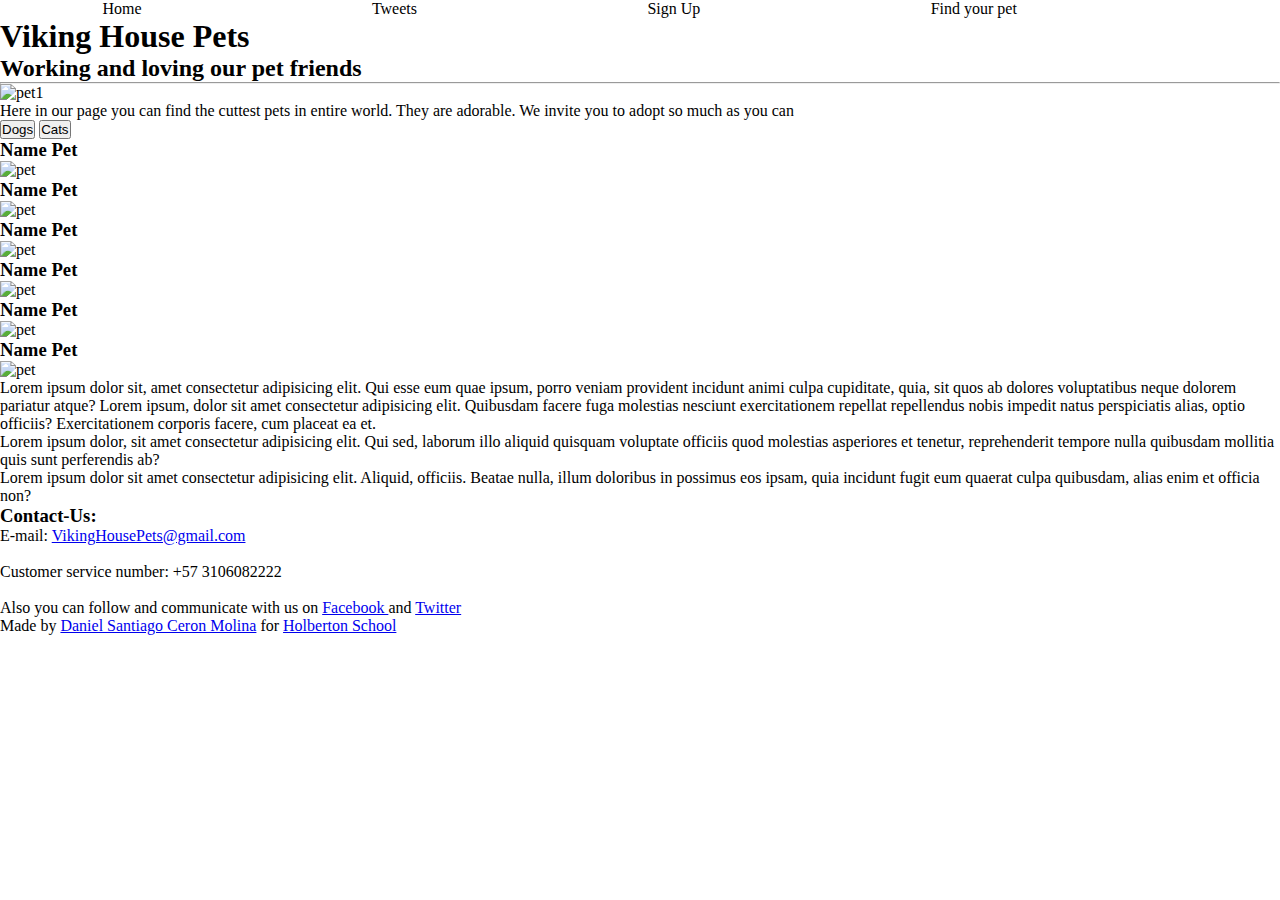
==== index.html @ 8a557166 "Added files v1.0" ====
<!DOCTYPE html>
<html lang="en">
<head>
    <meta charset="UTF-8">
    <meta name="viewport" content="width=device-width, initial-scale=1.0">
    <meta http-equiv="X-UA-Compatible" content="ie=edge">
    <title>  Viking House Pets   </title>
    <link rel="stylesheet" href="main.css">
    <script src="main.js"></script>   
</head>
<body>
    <header>
        <div class="headerPro">
        <div class="home"> Home </div>
        <div class="tweets" href="tweets.html"> Tweets </div>
        <div class="signUp" href="signUp.html"> Sign Up </div>
        <div class="adoptPet" href="adoptPet.html"> Find your pet </div>
        </div>
    </header>
    <main>
        <h1 class="titleMaster"> Viking House Pets </h1>
        <h2 class="subtitleMaster"> Working and loving our pet friends </h2>

        <hr>

        <img src="https://i.imgur.com/WRapm4F.jpg" alt="pet1" >
        
        <div class="text imText"><p> Here in our page you can find the cuttest pets in entire world. They are adorable. We invite you to adopt so much as you can </p> </div>

        <button class="filerBy"> Dogs </button>
        <button class="filerBy"> Cats </button>

        <aritcle id="petSection" class="petsSection">
            
            <div class="petSection">
                <h3 class="titleNamePet"> Name Pet</h3>
                <img src="" alt="pet">
                <p class="descriptionPet"></p>
            </div>
            <div class="petSection">
                <h3 class="titleNamePet"> Name Pet</h3>
                <img src="" alt="pet">
                <p class="descriptionPet"></p>
            </div>
            <div class="petSection">
                <h3 class="titleNamePet"> Name Pet</h3>
                <img src="" alt="pet">
                <p class="descriptionPet"></p>
            </div>
            <div class="petSection">
                <h3 class="titleNamePet"> Name Pet</h3>
                <img src="" alt="pet">
                <p class="descriptionPet"></p>
            </div>
            <div class="petSection">
                <h3 class="titleNamePet"> Name Pet</h3>
                <img src="" alt="pet">
                <p class="descriptionPet"></p>
            </div>
            <div class="petSection">
                <h3 class="titleNamePet"> Name Pet</h3>
                <img src="" alt="pet">
                <p class="descriptionPet"></p>
            </div>
        </aritcle>
        <aside>
            <p>Lorem ipsum dolor sit, amet consectetur adipisicing elit. Qui esse eum quae ipsum, porro veniam provident incidunt animi culpa cupiditate, quia, sit quos ab dolores voluptatibus neque dolorem pariatur atque? Lorem ipsum, dolor sit amet consectetur adipisicing elit. Quibusdam facere fuga molestias nesciunt exercitationem repellat repellendus nobis impedit natus perspiciatis alias, optio officiis? Exercitationem corporis facere, cum placeat ea et.
                <br>
                Lorem ipsum dolor, sit amet consectetur adipisicing elit. Qui sed, laborum illo aliquid quisquam voluptate officiis quod molestias asperiores et tenetur, reprehenderit tempore nulla quibusdam mollitia quis sunt perferendis ab? <br>
                Lorem ipsum dolor sit amet consectetur adipisicing elit. Aliquid, officiis. Beatae nulla, illum doloribus in possimus eos ipsam, quia incidunt fugit eum quaerat culpa quibusdam, alias enim et officia non?
            </p>

        </aside>

    </main>    
    <footer>

        <h3 class="footerTitle"> Contact-Us: </h3>

        <p class="socialMedia">
            E-mail: <a href="mailto:VikingHousePets@gmail.com"> VikingHousePets@gmail.com</a>
            <br> <br>
            Customer service number: +57 3106082222
            <br> <br>
            Also you can follow and  communicate with us on <a href="https://www.facebook.com" target="_blank"> Facebook </a> and <a href="https://www.twitter.com" target="_blank"> Twitter</a>
            <br>

        </p>


        <p>Made by <a href="https://twitter.com/@DanielSCeron1" target="_blank">Daniel Santiago Ceron Molina</a> for <a href="https://www.holbertonschool.com" target="_blank">Holberton School</a></p>
    </footer>
</body>
</html>
---- main.css ----
*{
    padding: 0%;
    margin: 0;
}

.headerPro{
    display: flex;
}
.headerPro > *{
    padding-right: 10%;
    text-align: center;
    margin-left: 8%;
}
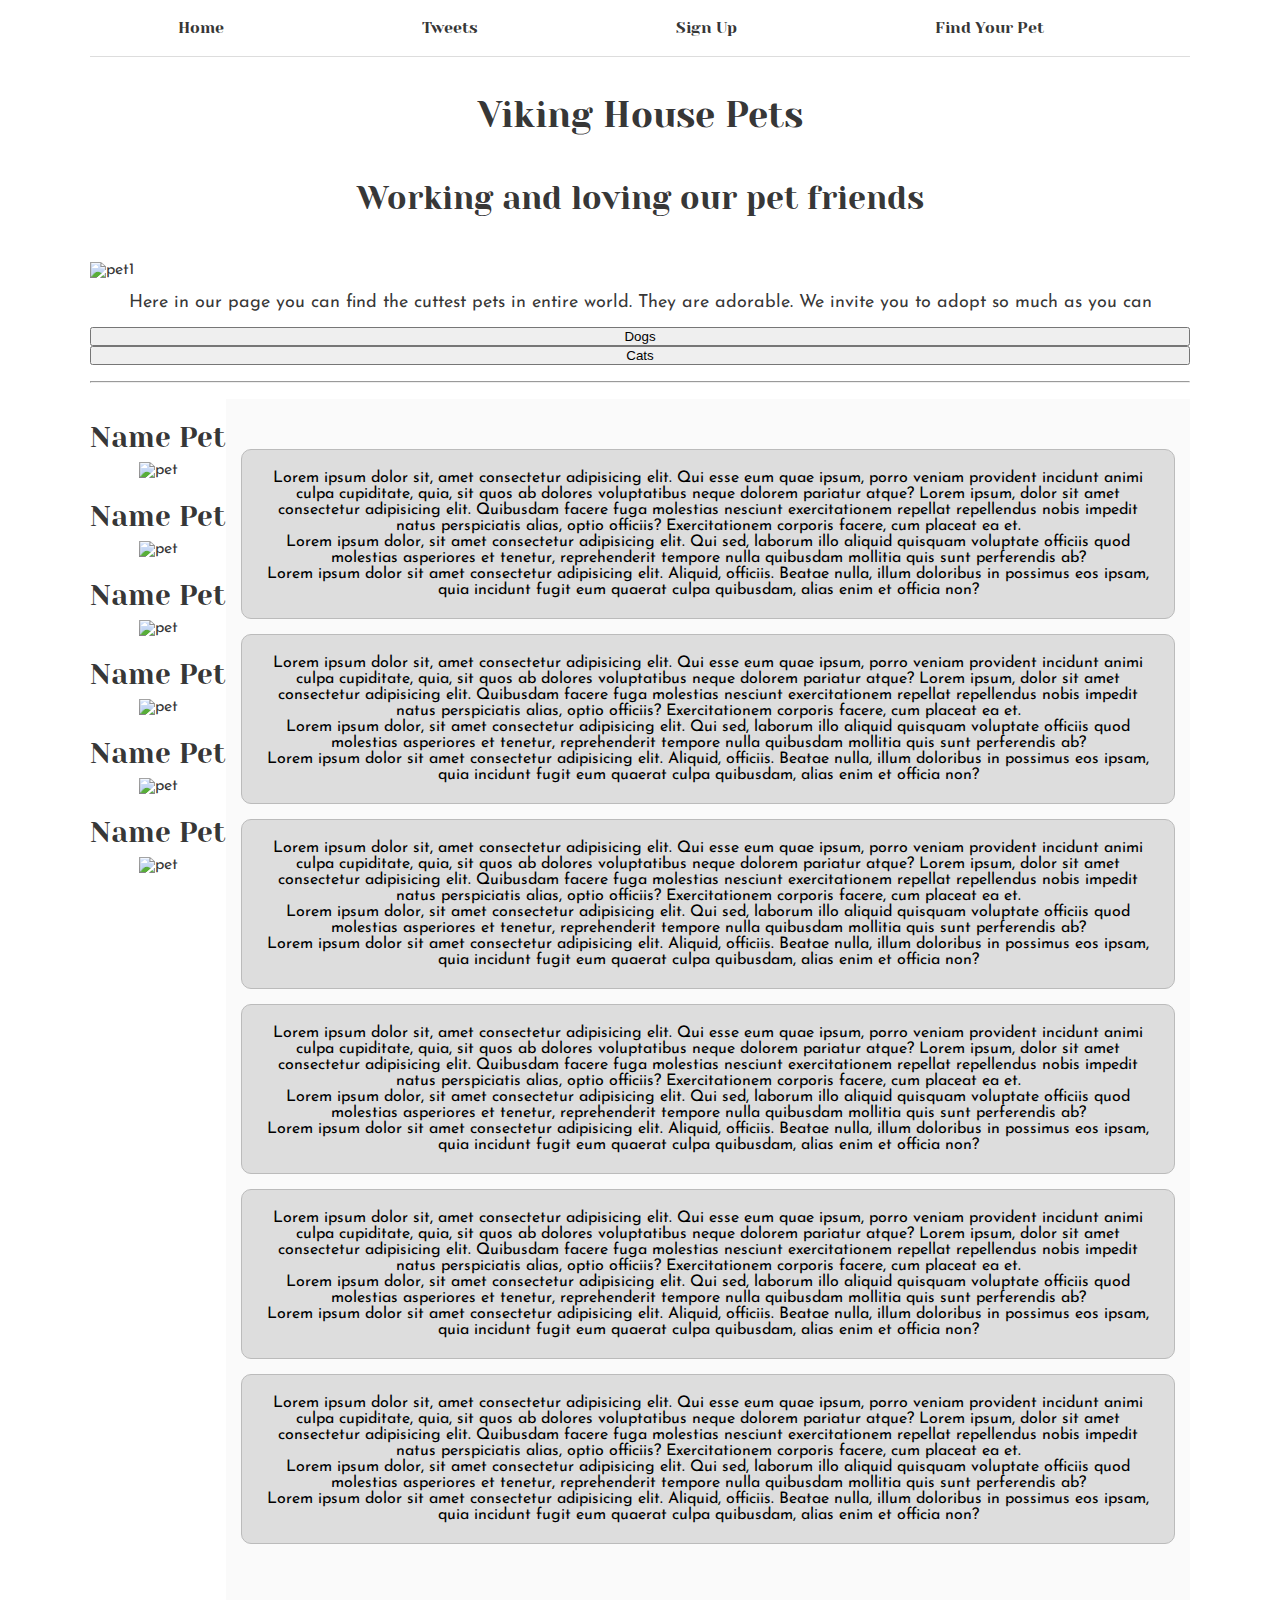
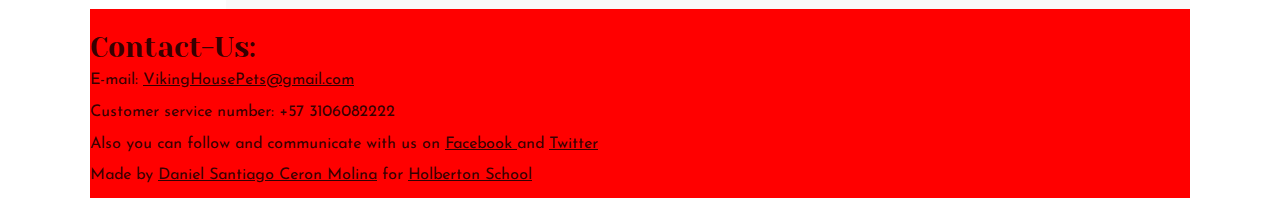
==== commit 568e7242: "v1.1" ====
--- a/index.html
+++ b/index.html
@@ -4,67 +4,95 @@
     <meta charset="UTF-8">
     <meta name="viewport" content="width=device-width, initial-scale=1.0">
     <meta http-equiv="X-UA-Compatible" content="ie=edge">
-    <title>  Viking House Pets   </title>
+    <title>  Viking House Pets   </title>    
+    <link href="cssImport.css" rel="stylesheet">
     <link rel="stylesheet" href="main.css">
     <script src="main.js"></script>   
 </head>
 <body>
     <header>
         <div class="headerPro">
-        <div class="home"> Home </div>
-        <div class="tweets" href="tweets.html"> Tweets </div>
-        <div class="signUp" href="signUp.html"> Sign Up </div>
-        <div class="adoptPet" href="adoptPet.html"> Find your pet </div>
+        <div class="home links"> <a href="index.html">  Home </a> </div>
+        <div class="tweets links"> <a href="tweets.html"> Tweets </a> </div>
+        <div class="signUp links"> <a href="signUp.html"> Sign Up </a> </div>
+        <div class="adoptPet links"> <a href="adoptPet.html"> Find Your Pet </a> </div>
         </div>
     </header>
-    <main>
+    
         <h1 class="titleMaster"> Viking House Pets </h1>
         <h2 class="subtitleMaster"> Working and loving our pet friends </h2>
 
-        <hr>
+        <br><br>
 
         <img src="https://i.imgur.com/WRapm4F.jpg" alt="pet1" >
-        
-        <div class="text imText"><p> Here in our page you can find the cuttest pets in entire world. They are adorable. We invite you to adopt so much as you can </p> </div>
+        <br>
+        <div class="text imText"><p class="sizeText"> Here in our page you can find the cuttest pets in entire world. They are adorable. We invite you to adopt so much as you can </p> </div>
 
         <button class="filerBy"> Dogs </button>
         <button class="filerBy"> Cats </button>
+        <br><hr><br>
 
+        <main class="texto">
         <aritcle id="petSection" class="petsSection">
             
-            <div class="petSection">
+            <div class="petSectionDetail">
                 <h3 class="titleNamePet"> Name Pet</h3>
-                <img src="" alt="pet">
+                <img src="https://i.imgur.com/AeSSzPZ.png" alt="pet">
                 <p class="descriptionPet"></p>
             </div>
-            <div class="petSection">
+            <div class="petSectionDetail">
                 <h3 class="titleNamePet"> Name Pet</h3>
-                <img src="" alt="pet">
+                <img src="https://i.imgur.com/AeSSzPZ.png" alt="pet">
                 <p class="descriptionPet"></p>
             </div>
-            <div class="petSection">
+            <div class="petSectionDetail">
                 <h3 class="titleNamePet"> Name Pet</h3>
-                <img src="" alt="pet">
+                <img src="https://i.imgur.com/AeSSzPZ.png" alt="pet">
                 <p class="descriptionPet"></p>
             </div>
-            <div class="petSection">
+            <div class="petSectionDetail">
                 <h3 class="titleNamePet"> Name Pet</h3>
-                <img src="" alt="pet">
+                <img src="https://i.imgur.com/AeSSzPZ.png" alt="pet">
                 <p class="descriptionPet"></p>
             </div>
-            <div class="petSection">
+            <div class="petSectionDetail">
                 <h3 class="titleNamePet"> Name Pet</h3>
-                <img src="" alt="pet">
+                <img src="https://i.imgur.com/AeSSzPZ.png" alt="pet">
                 <p class="descriptionPet"></p>
             </div>
-            <div class="petSection">
+            <div class="petSectionDetail">
                 <h3 class="titleNamePet"> Name Pet</h3>
-                <img src="" alt="pet">
+                <img src="https://i.imgur.com/AeSSzPZ.png" alt="pet">
                 <p class="descriptionPet"></p>
             </div>
         </aritcle>
         <aside>
-            <p>Lorem ipsum dolor sit, amet consectetur adipisicing elit. Qui esse eum quae ipsum, porro veniam provident incidunt animi culpa cupiditate, quia, sit quos ab dolores voluptatibus neque dolorem pariatur atque? Lorem ipsum, dolor sit amet consectetur adipisicing elit. Quibusdam facere fuga molestias nesciunt exercitationem repellat repellendus nobis impedit natus perspiciatis alias, optio officiis? Exercitationem corporis facere, cum placeat ea et.
+            <p class="petNumber">Lorem ipsum dolor sit, amet consectetur adipisicing elit. Qui esse eum quae ipsum, porro veniam provident incidunt animi culpa cupiditate, quia, sit quos ab dolores voluptatibus neque dolorem pariatur atque? Lorem ipsum, dolor sit amet consectetur adipisicing elit. Quibusdam facere fuga molestias nesciunt exercitationem repellat repellendus nobis impedit natus perspiciatis alias, optio officiis? Exercitationem corporis facere, cum placeat ea et.
+                <br>
+                Lorem ipsum dolor, sit amet consectetur adipisicing elit. Qui sed, laborum illo aliquid quisquam voluptate officiis quod molestias asperiores et tenetur, reprehenderit tempore nulla quibusdam mollitia quis sunt perferendis ab? <br>
+                Lorem ipsum dolor sit amet consectetur adipisicing elit. Aliquid, officiis. Beatae nulla, illum doloribus in possimus eos ipsam, quia incidunt fugit eum quaerat culpa quibusdam, alias enim et officia non?
+            </p>
+            <p class="petNumber">Lorem ipsum dolor sit, amet consectetur adipisicing elit. Qui esse eum quae ipsum, porro veniam provident incidunt animi culpa cupiditate, quia, sit quos ab dolores voluptatibus neque dolorem pariatur atque? Lorem ipsum, dolor sit amet consectetur adipisicing elit. Quibusdam facere fuga molestias nesciunt exercitationem repellat repellendus nobis impedit natus perspiciatis alias, optio officiis? Exercitationem corporis facere, cum placeat ea et.
+                <br>
+                Lorem ipsum dolor, sit amet consectetur adipisicing elit. Qui sed, laborum illo aliquid quisquam voluptate officiis quod molestias asperiores et tenetur, reprehenderit tempore nulla quibusdam mollitia quis sunt perferendis ab? <br>
+                Lorem ipsum dolor sit amet consectetur adipisicing elit. Aliquid, officiis. Beatae nulla, illum doloribus in possimus eos ipsam, quia incidunt fugit eum quaerat culpa quibusdam, alias enim et officia non?
+            </p>
+            <p class="petNumber">Lorem ipsum dolor sit, amet consectetur adipisicing elit. Qui esse eum quae ipsum, porro veniam provident incidunt animi culpa cupiditate, quia, sit quos ab dolores voluptatibus neque dolorem pariatur atque? Lorem ipsum, dolor sit amet consectetur adipisicing elit. Quibusdam facere fuga molestias nesciunt exercitationem repellat repellendus nobis impedit natus perspiciatis alias, optio officiis? Exercitationem corporis facere, cum placeat ea et.
+                <br>
+                Lorem ipsum dolor, sit amet consectetur adipisicing elit. Qui sed, laborum illo aliquid quisquam voluptate officiis quod molestias asperiores et tenetur, reprehenderit tempore nulla quibusdam mollitia quis sunt perferendis ab? <br>
+                Lorem ipsum dolor sit amet consectetur adipisicing elit. Aliquid, officiis. Beatae nulla, illum doloribus in possimus eos ipsam, quia incidunt fugit eum quaerat culpa quibusdam, alias enim et officia non?
+            </p>
+            <p class="petNumber">Lorem ipsum dolor sit, amet consectetur adipisicing elit. Qui esse eum quae ipsum, porro veniam provident incidunt animi culpa cupiditate, quia, sit quos ab dolores voluptatibus neque dolorem pariatur atque? Lorem ipsum, dolor sit amet consectetur adipisicing elit. Quibusdam facere fuga molestias nesciunt exercitationem repellat repellendus nobis impedit natus perspiciatis alias, optio officiis? Exercitationem corporis facere, cum placeat ea et.
+                <br>
+                Lorem ipsum dolor, sit amet consectetur adipisicing elit. Qui sed, laborum illo aliquid quisquam voluptate officiis quod molestias asperiores et tenetur, reprehenderit tempore nulla quibusdam mollitia quis sunt perferendis ab? <br>
+                Lorem ipsum dolor sit amet consectetur adipisicing elit. Aliquid, officiis. Beatae nulla, illum doloribus in possimus eos ipsam, quia incidunt fugit eum quaerat culpa quibusdam, alias enim et officia non?
+            </p>
+            <p class="petNumber">Lorem ipsum dolor sit, amet consectetur adipisicing elit. Qui esse eum quae ipsum, porro veniam provident incidunt animi culpa cupiditate, quia, sit quos ab dolores voluptatibus neque dolorem pariatur atque? Lorem ipsum, dolor sit amet consectetur adipisicing elit. Quibusdam facere fuga molestias nesciunt exercitationem repellat repellendus nobis impedit natus perspiciatis alias, optio officiis? Exercitationem corporis facere, cum placeat ea et.
+                <br>
+                Lorem ipsum dolor, sit amet consectetur adipisicing elit. Qui sed, laborum illo aliquid quisquam voluptate officiis quod molestias asperiores et tenetur, reprehenderit tempore nulla quibusdam mollitia quis sunt perferendis ab? <br>
+                Lorem ipsum dolor sit amet consectetur adipisicing elit. Aliquid, officiis. Beatae nulla, illum doloribus in possimus eos ipsam, quia incidunt fugit eum quaerat culpa quibusdam, alias enim et officia non?
+            </p>
+            <p class="petNumber">Lorem ipsum dolor sit, amet consectetur adipisicing elit. Qui esse eum quae ipsum, porro veniam provident incidunt animi culpa cupiditate, quia, sit quos ab dolores voluptatibus neque dolorem pariatur atque? Lorem ipsum, dolor sit amet consectetur adipisicing elit. Quibusdam facere fuga molestias nesciunt exercitationem repellat repellendus nobis impedit natus perspiciatis alias, optio officiis? Exercitationem corporis facere, cum placeat ea et.
                 <br>
                 Lorem ipsum dolor, sit amet consectetur adipisicing elit. Qui sed, laborum illo aliquid quisquam voluptate officiis quod molestias asperiores et tenetur, reprehenderit tempore nulla quibusdam mollitia quis sunt perferendis ab? <br>
                 Lorem ipsum dolor sit amet consectetur adipisicing elit. Aliquid, officiis. Beatae nulla, illum doloribus in possimus eos ipsam, quia incidunt fugit eum quaerat culpa quibusdam, alias enim et officia non?
@@ -72,7 +100,8 @@
 
         </aside>
 
-    </main>    
+    </main>
+      
     <footer>
 
         <h3 class="footerTitle"> Contact-Us: </h3>
@@ -90,5 +119,6 @@
 
         <p>Made by <a href="https://twitter.com/@DanielSCeron1" target="_blank">Daniel Santiago Ceron Molina</a> for <a href="https://www.holbertonschool.com" target="_blank">Holberton School</a></p>
     </footer>
+
 </body>
 </html>--- a/cssImport.css
+++ b/cssImport.css
@@ -0,0 +1,204 @@
+/* Importing webfonts */
+/* (If you're learning CSS, you should disregard that) */
+
+@import url(https://fonts.googleapis.com/css?family=Yeseva+One);
+@import url(https://fonts.googleapis.com/css?family=Josefin+Sans:400,700,700italic,400italic);
+
+
+/* CSS reset rules */
+
+html, body {
+	height: 100%;
+	min-height: 100%;
+}
+html, body, div, span, applet, object, iframe,
+h1, h2, h3, h4, h5, h6, p, blockquote, pre,
+a, abbr, acronym, address, big, cite, code,
+del, dfn, img, ins, kbd, q, s, samp,
+small, strike, sub, sup, tt, var,
+b, u, i, center,
+dl, dt, dd,
+fieldset, form, label, legend,
+table, caption, tbody, tfoot, thead, tr, th, td,
+article, aside, canvas, details, embed, 
+figure, figcaption, footer, header, hgroup, 
+menu, nav, output, ruby, section, summary,
+time, mark, audio, video {
+	margin: 0;
+	padding: 0;
+	border: 0;
+	font-size: 100%;
+	font: inherit;
+	vertical-align: baseline;
+}
+/* HTML5 display-role reset for older browsers */
+article, aside, details, figcaption, figure, 
+footer, header, hgroup, menu, nav, section {
+	display: block;
+}
+body {
+	line-height: 1;
+}
+blockquote, q {
+	quotes: none;
+}
+blockquote:before, blockquote:after,
+q:before, q:after {
+	content: '';
+	content: none;
+}
+table {
+	border-collapse: collapse;
+	border-spacing: 0;
+}
+
+
+/* Fonts and colors */
+
+body {
+	font-family: 'Josefin Sans', serif;
+	color: rgba(0, 0, 0, 0.8);
+}
+h1, h2, h3, h4, h5, h6, header {
+	font-family: 'Yeseva One', sans-serif;
+}
+
+header {
+	border-bottom: 1px solid rgb(221,221,221);
+	transition: border-bottom-color 1s ease;
+}
+header a {
+	color: rgba(0, 0, 0, 0.8);
+}
+aside {
+	background: #FAFAFA;
+}
+aside p {
+	border: 1px solid #bbb;
+	background: #ddd;
+	color: black;
+}
+footer a {
+	color: rgba(0, 0, 0, 0.8);
+}
+a {
+	color: #F80002;
+}
+
+
+/* Positioning and margins */
+
+@media (min-width: 1100px) {
+	body {
+		width: 1100px;
+		margin: 0 auto;
+	}
+}
+
+article {
+	padding: 50px 15px;
+}
+article > *:first-child {
+	margin-top: 0;
+}
+aside {
+	padding: 50px 15px;
+}
+header .right {
+	float: right;
+	margin: 0 10px 15px;
+}
+
+
+/* Header */
+header {
+	padding: 20px 0;
+	height: 80px;
+}
+header ul {
+	list-style: none;
+	margin: 0;
+	padding: 0;
+}
+header li {
+	display: inline;
+	vertical-align:middle;
+}
+header li:first-child {
+	margin: 0;
+}
+header li a {
+	margin: 0 10px;
+}
+header li.logo {
+	font-size: 36px;
+}
+header a {
+	text-decoration: none;
+}
+
+
+/* Aside */
+
+aside p {
+	border-radius: 10px;
+	padding: 20px 20px;
+}
+
+
+
+
+
+/* Text styles and margins */
+
+p {
+	margin-bottom: 15px;
+}
+h1 {
+	font-size: 36px;
+	margin: 40px 0 20px;
+}
+h2 {
+	font-size: 32px;
+	margin: 30px 0 15px;
+}
+h3 {
+	font-size: 28px;
+	margin: 25px 0 10px;
+}
+h4 {
+	font-size: 20px;
+	font-weight: bold;
+	margin: 20px 0 10px;
+}
+h5 {
+	font-size: 18px;
+	font-weight: bold;
+	margin: 15px 0 10px;
+}
+h6 {
+	font-weight: bold;
+	margin: 5px 0;
+}
+
+@media (max-width: 800px) {
+  body.works_on_smartphone {
+  	display: block;
+  }
+  body.works_on_smartphone main {
+  	display: block;
+  }
+  header .right {
+  	float: none;
+  }
+}
+
+/* image JS challenge */
+
+img {
+	max-width: 100%;
+}
+
+img.small {
+	width: 100px;
+}--- a/main.css
+++ b/main.css
@@ -11,3 +11,37 @@
     text-align: center;
     margin-left: 8%;
 }
+body{
+    display: flex;
+    flex-direction: column;
+}
+main{
+    display: flex;
+    flex-direction: row;
+    flex: auto;
+}
+article{
+    flex: 2;
+    overflow-y:auto;
+    display: flex;
+}
+aside{
+    flex: 1;
+    overflow-y:auto;
+}
+
+.texto{
+    text-align: center;
+}
+h1, h2{
+    text-align: center;
+}
+
+.sizeText{
+    font-size: 18px;
+    text-align: center; 
+}
+
+footer{
+    background-color: red;
+}
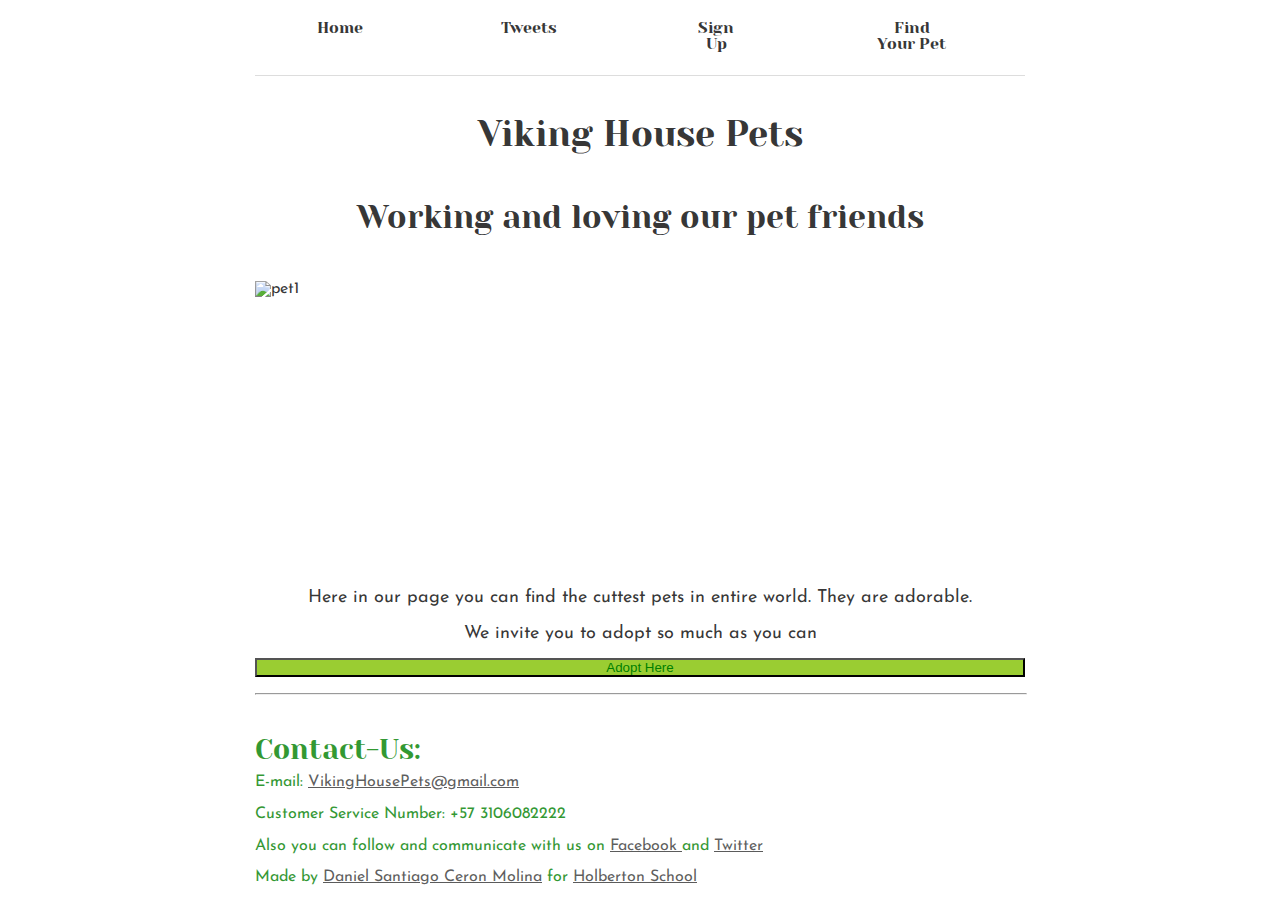
==== commit 8269bb92: "v1.4" ====
--- a/index.html
+++ b/index.html
@@ -1,107 +1,45 @@
 <!DOCTYPE html>
 <html lang="en">
+
 <head>
     <meta charset="UTF-8">
     <meta name="viewport" content="width=device-width, initial-scale=1.0">
     <meta http-equiv="X-UA-Compatible" content="ie=edge">
-    <title>  Viking House Pets   </title>    
+    <title> Viking House Pets </title>
     <link href="cssImport.css" rel="stylesheet">
     <link rel="stylesheet" href="main.css">
-    <script src="main.js"></script>   
+    <script src="main.js"></script>
 </head>
+
 <body>
     <header>
         <div class="headerPro">
-        <div class="home links"> <a href="index.html">  Home </a> </div>
-        <div class="tweets links"> <a href="tweets.html"> Tweets </a> </div>
-        <div class="signUp links"> <a href="signUp.html"> Sign Up </a> </div>
-        <div class="adoptPet links"> <a href="adoptPet.html"> Find Your Pet </a> </div>
+            <div class="home links"> <a href="index.html"> Home </a> </div>
+            <div class="tweets links"> <a href="tweets.html"> Tweets </a> </div>
+            <div class="signUp links"> <a href="signUp.html"> Sign Up </a> </div>
+            <div class="adoptPet links"> <a href="adoptPet.html"> Find Your Pet </a> </div>
         </div>
     </header>
+
+    <h1 class="titleMaster"> Viking House Pets </h1>
+    <h2 class="subtitleMaster"> Working and loving our pet friends </h2>
+
+    <br><br>
+
+    <img class="mainImage" src="https://i.imgur.com/WRapm4F.jpg" alt="pet1">
+    <br>
+    <br>
+    <div class="text imText">
+        <p class="sizeText"> Here in our page you can find the cuttest pets in entire world. They are adorable.
+
+            <br> <br> We invite you to adopt so much as you can </p>
+    </div>  
+
+    <a href="adoptPet.html" ><input class="buttonAdopt" type="button"  value="Adopt Here"  onclick="alert('In one second, you could see the cutest pets waiting your your love.')" > </a>
+    <br>
+    <hr class="separatorLine"><br>
+
     
-        <h1 class="titleMaster"> Viking House Pets </h1>
-        <h2 class="subtitleMaster"> Working and loving our pet friends </h2>
-
-        <br><br>
-
-        <img src="https://i.imgur.com/WRapm4F.jpg" alt="pet1" >
-        <br>
-        <div class="text imText"><p class="sizeText"> Here in our page you can find the cuttest pets in entire world. They are adorable. We invite you to adopt so much as you can </p> </div>
-
-        <button class="filerBy"> Dogs </button>
-        <button class="filerBy"> Cats </button>
-        <br><hr><br>
-
-        <main class="texto">
-        <aritcle id="petSection" class="petsSection">
-            
-            <div class="petSectionDetail">
-                <h3 class="titleNamePet"> Name Pet</h3>
-                <img src="https://i.imgur.com/AeSSzPZ.png" alt="pet">
-                <p class="descriptionPet"></p>
-            </div>
-            <div class="petSectionDetail">
-                <h3 class="titleNamePet"> Name Pet</h3>
-                <img src="https://i.imgur.com/AeSSzPZ.png" alt="pet">
-                <p class="descriptionPet"></p>
-            </div>
-            <div class="petSectionDetail">
-                <h3 class="titleNamePet"> Name Pet</h3>
-                <img src="https://i.imgur.com/AeSSzPZ.png" alt="pet">
-                <p class="descriptionPet"></p>
-            </div>
-            <div class="petSectionDetail">
-                <h3 class="titleNamePet"> Name Pet</h3>
-                <img src="https://i.imgur.com/AeSSzPZ.png" alt="pet">
-                <p class="descriptionPet"></p>
-            </div>
-            <div class="petSectionDetail">
-                <h3 class="titleNamePet"> Name Pet</h3>
-                <img src="https://i.imgur.com/AeSSzPZ.png" alt="pet">
-                <p class="descriptionPet"></p>
-            </div>
-            <div class="petSectionDetail">
-                <h3 class="titleNamePet"> Name Pet</h3>
-                <img src="https://i.imgur.com/AeSSzPZ.png" alt="pet">
-                <p class="descriptionPet"></p>
-            </div>
-        </aritcle>
-        <aside>
-            <p class="petNumber">Lorem ipsum dolor sit, amet consectetur adipisicing elit. Qui esse eum quae ipsum, porro veniam provident incidunt animi culpa cupiditate, quia, sit quos ab dolores voluptatibus neque dolorem pariatur atque? Lorem ipsum, dolor sit amet consectetur adipisicing elit. Quibusdam facere fuga molestias nesciunt exercitationem repellat repellendus nobis impedit natus perspiciatis alias, optio officiis? Exercitationem corporis facere, cum placeat ea et.
-                <br>
-                Lorem ipsum dolor, sit amet consectetur adipisicing elit. Qui sed, laborum illo aliquid quisquam voluptate officiis quod molestias asperiores et tenetur, reprehenderit tempore nulla quibusdam mollitia quis sunt perferendis ab? <br>
-                Lorem ipsum dolor sit amet consectetur adipisicing elit. Aliquid, officiis. Beatae nulla, illum doloribus in possimus eos ipsam, quia incidunt fugit eum quaerat culpa quibusdam, alias enim et officia non?
-            </p>
-            <p class="petNumber">Lorem ipsum dolor sit, amet consectetur adipisicing elit. Qui esse eum quae ipsum, porro veniam provident incidunt animi culpa cupiditate, quia, sit quos ab dolores voluptatibus neque dolorem pariatur atque? Lorem ipsum, dolor sit amet consectetur adipisicing elit. Quibusdam facere fuga molestias nesciunt exercitationem repellat repellendus nobis impedit natus perspiciatis alias, optio officiis? Exercitationem corporis facere, cum placeat ea et.
-                <br>
-                Lorem ipsum dolor, sit amet consectetur adipisicing elit. Qui sed, laborum illo aliquid quisquam voluptate officiis quod molestias asperiores et tenetur, reprehenderit tempore nulla quibusdam mollitia quis sunt perferendis ab? <br>
-                Lorem ipsum dolor sit amet consectetur adipisicing elit. Aliquid, officiis. Beatae nulla, illum doloribus in possimus eos ipsam, quia incidunt fugit eum quaerat culpa quibusdam, alias enim et officia non?
-            </p>
-            <p class="petNumber">Lorem ipsum dolor sit, amet consectetur adipisicing elit. Qui esse eum quae ipsum, porro veniam provident incidunt animi culpa cupiditate, quia, sit quos ab dolores voluptatibus neque dolorem pariatur atque? Lorem ipsum, dolor sit amet consectetur adipisicing elit. Quibusdam facere fuga molestias nesciunt exercitationem repellat repellendus nobis impedit natus perspiciatis alias, optio officiis? Exercitationem corporis facere, cum placeat ea et.
-                <br>
-                Lorem ipsum dolor, sit amet consectetur adipisicing elit. Qui sed, laborum illo aliquid quisquam voluptate officiis quod molestias asperiores et tenetur, reprehenderit tempore nulla quibusdam mollitia quis sunt perferendis ab? <br>
-                Lorem ipsum dolor sit amet consectetur adipisicing elit. Aliquid, officiis. Beatae nulla, illum doloribus in possimus eos ipsam, quia incidunt fugit eum quaerat culpa quibusdam, alias enim et officia non?
-            </p>
-            <p class="petNumber">Lorem ipsum dolor sit, amet consectetur adipisicing elit. Qui esse eum quae ipsum, porro veniam provident incidunt animi culpa cupiditate, quia, sit quos ab dolores voluptatibus neque dolorem pariatur atque? Lorem ipsum, dolor sit amet consectetur adipisicing elit. Quibusdam facere fuga molestias nesciunt exercitationem repellat repellendus nobis impedit natus perspiciatis alias, optio officiis? Exercitationem corporis facere, cum placeat ea et.
-                <br>
-                Lorem ipsum dolor, sit amet consectetur adipisicing elit. Qui sed, laborum illo aliquid quisquam voluptate officiis quod molestias asperiores et tenetur, reprehenderit tempore nulla quibusdam mollitia quis sunt perferendis ab? <br>
-                Lorem ipsum dolor sit amet consectetur adipisicing elit. Aliquid, officiis. Beatae nulla, illum doloribus in possimus eos ipsam, quia incidunt fugit eum quaerat culpa quibusdam, alias enim et officia non?
-            </p>
-            <p class="petNumber">Lorem ipsum dolor sit, amet consectetur adipisicing elit. Qui esse eum quae ipsum, porro veniam provident incidunt animi culpa cupiditate, quia, sit quos ab dolores voluptatibus neque dolorem pariatur atque? Lorem ipsum, dolor sit amet consectetur adipisicing elit. Quibusdam facere fuga molestias nesciunt exercitationem repellat repellendus nobis impedit natus perspiciatis alias, optio officiis? Exercitationem corporis facere, cum placeat ea et.
-                <br>
-                Lorem ipsum dolor, sit amet consectetur adipisicing elit. Qui sed, laborum illo aliquid quisquam voluptate officiis quod molestias asperiores et tenetur, reprehenderit tempore nulla quibusdam mollitia quis sunt perferendis ab? <br>
-                Lorem ipsum dolor sit amet consectetur adipisicing elit. Aliquid, officiis. Beatae nulla, illum doloribus in possimus eos ipsam, quia incidunt fugit eum quaerat culpa quibusdam, alias enim et officia non?
-            </p>
-            <p class="petNumber">Lorem ipsum dolor sit, amet consectetur adipisicing elit. Qui esse eum quae ipsum, porro veniam provident incidunt animi culpa cupiditate, quia, sit quos ab dolores voluptatibus neque dolorem pariatur atque? Lorem ipsum, dolor sit amet consectetur adipisicing elit. Quibusdam facere fuga molestias nesciunt exercitationem repellat repellendus nobis impedit natus perspiciatis alias, optio officiis? Exercitationem corporis facere, cum placeat ea et.
-                <br>
-                Lorem ipsum dolor, sit amet consectetur adipisicing elit. Qui sed, laborum illo aliquid quisquam voluptate officiis quod molestias asperiores et tenetur, reprehenderit tempore nulla quibusdam mollitia quis sunt perferendis ab? <br>
-                Lorem ipsum dolor sit amet consectetur adipisicing elit. Aliquid, officiis. Beatae nulla, illum doloribus in possimus eos ipsam, quia incidunt fugit eum quaerat culpa quibusdam, alias enim et officia non?
-            </p>
-
-        </aside>
-
-    </main>
-      
     <footer>
 
         <h3 class="footerTitle"> Contact-Us: </h3>
@@ -109,16 +47,19 @@
         <p class="socialMedia">
             E-mail: <a href="mailto:VikingHousePets@gmail.com"> VikingHousePets@gmail.com</a>
             <br> <br>
-            Customer service number: +57 3106082222
+            Customer Service Number: +57 3106082222
             <br> <br>
-            Also you can follow and  communicate with us on <a href="https://www.facebook.com" target="_blank"> Facebook </a> and <a href="https://www.twitter.com" target="_blank"> Twitter</a>
+            Also you can follow and communicate with us on <a href="https://www.facebook.com" target="_blank"> Facebook
+            </a> and <a href="https://www.twitter.com" target="_blank"> Twitter</a>
             <br>
 
         </p>
 
 
-        <p>Made by <a href="https://twitter.com/@DanielSCeron1" target="_blank">Daniel Santiago Ceron Molina</a> for <a href="https://www.holbertonschool.com" target="_blank">Holberton School</a></p>
+        <p>Made by <a href="https://twitter.com/@DanielSCeron1" target="_blank">Daniel Santiago Ceron Molina</a> for <a
+                href="https://www.holbertonschool.com" target="_blank">Holberton School</a></p>
     </footer>
 
 </body>
+
 </html>--- a/main.css
+++ b/main.css
@@ -42,6 +42,44 @@
     text-align: center; 
 }
 
+
+
+body{
+    background-image: url('https://i.imgur.com/2iPNRK3.jpg');
+    background-size: cover;
+    background-repeat: repeat-y;
+}
+.mainImage{
+    margin-left: 15%; 
+    width: 70%;
+    height: 70%;
+}
+header{
+    margin-left: 15%;
+    width: 70%;
+    background-color: transparent;
+    
+}
+aside{
+    background-color: transparent;
+}
+
 footer{
-    background-color: red;
+    background-color: transparent;
+    color: green;
+    opacity: 0.8;
+    margin-left: 15%;
+    width: 70%;
 }
+
+.buttonAdopt{
+    width: 70%;
+    margin-left: 15%;
+    background-color: yellowgreen;
+    
+    color: green;
+}
+.separatorLine{
+    width: 70%;
+    margin-left: 15%    
+}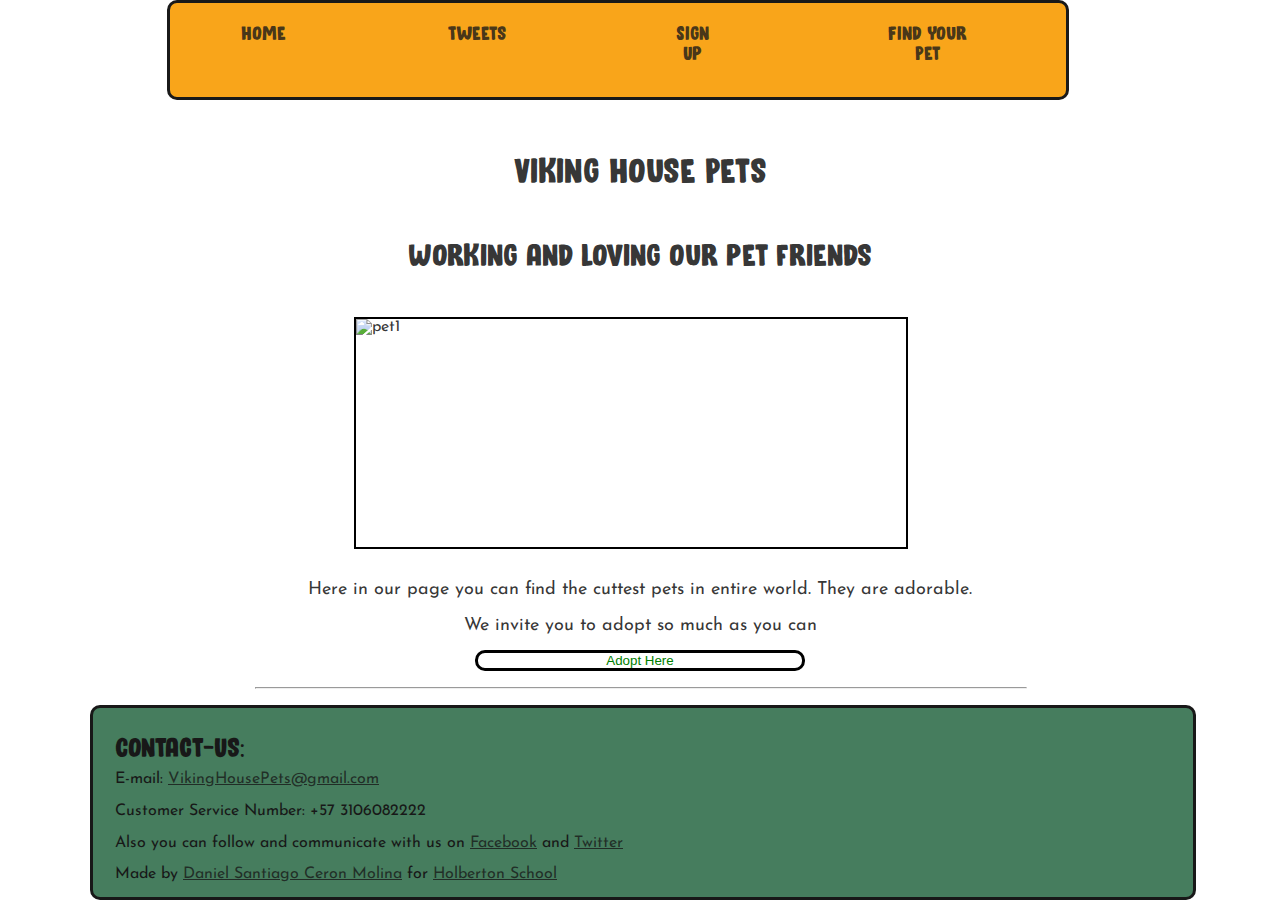
==== commit 6eba7ba4: "v1.5" ====
--- a/index.html
+++ b/index.html
@@ -11,15 +11,22 @@
     <script src="main.js"></script>
 </head>
 
-<body>
+<body class="works_on_smarthphone">
     <header>
         <div class="headerPro">
-            <div class="home links"> <a href="index.html"> Home </a> </div>
-            <div class="tweets links"> <a href="tweets.html"> Tweets </a> </div>
-            <div class="signUp links"> <a href="signUp.html"> Sign Up </a> </div>
-            <div class="adoptPet links"> <a href="adoptPet.html"> Find Your Pet </a> </div>
+            <div class="home links"> <a href="index.html"> <b> Home</b> </a> </div>
+            <div class="tweets links"> <a href="tweets.html"> <b> Tweets</b> </a> </div>
+            <div class="signUp links"> <a href="signUp.html"> <b> Sign Up</b> </a> </div>
+            <div class="adoptPet links"> <a href="adoptPet.html"> <b> Find Your Pet </b></a> </div>
         </div>
     </header>
+    <br>
+    <br>
+    <br>
+    <br>
+    <br>
+    <br>
+    <br>
 
     <h1 class="titleMaster"> Viking House Pets </h1>
     <h2 class="subtitleMaster"> Working and loving our pet friends </h2>
@@ -35,28 +42,27 @@
             <br> <br> We invite you to adopt so much as you can </p>
     </div>  
 
-    <a href="adoptPet.html" ><input class="buttonAdopt" type="button"  value="Adopt Here"  onclick="alert('In one second, you could see the cutest pets waiting your your love.')" > </a>
+    <a href="adoptPet.html" ><input class="buttonAdopt" type="button"  value="Adopt Here"  onclick="alert('In one second, you could see the cutest pets waiting for your love.')" > </a>
     <br>
     <hr class="separatorLine"><br>
 
     
     <footer>
 
-        <h3 class="footerTitle"> Contact-Us: </h3>
+        <h3 class="footerTitle footerContent"> Contact-Us: </h3>
 
-        <p class="socialMedia">
+        <p class="socialMedia footerContent">
             E-mail: <a href="mailto:VikingHousePets@gmail.com"> VikingHousePets@gmail.com</a>
             <br> <br>
             Customer Service Number: +57 3106082222
             <br> <br>
-            Also you can follow and communicate with us on <a href="https://www.facebook.com" target="_blank"> Facebook
-            </a> and <a href="https://www.twitter.com" target="_blank"> Twitter</a>
+            Also you can follow and communicate with us on <a href="https://www.facebook.com" target="_blank"> Facebook</a> and <a href="https://www.twitter.com" target="_blank"> Twitter </a>
             <br>
 
         </p>
 
 
-        <p>Made by <a href="https://twitter.com/@DanielSCeron1" target="_blank">Daniel Santiago Ceron Molina</a> for <a
+        <p class="footerContent">Made by <a href="https://twitter.com/@DanielSCeron1" target="_blank">Daniel Santiago Ceron Molina</a> for <a
                 href="https://www.holbertonschool.com" target="_blank">Holberton School</a></p>
     </footer>
 
--- a/main.css
+++ b/main.css
@@ -45,14 +45,16 @@
 
 
 body{
-    background-image: url('https://i.imgur.com/2iPNRK3.jpg');
+    /*background-image: url('https://i.imgur.com/2iPNRK3.jpg');*/
+    background-image: url('https://i.imgur.com/YlLlY3d.jpg');
     background-size: cover;
     background-repeat: repeat-y;
 }
 .mainImage{
-    margin-left: 15%; 
-    width: 70%;
-    height: 70%;
+    margin-left: 24%; 
+    width: 50%;
+    height: 50%;
+    
 }
 header{
     margin-left: 15%;
@@ -65,21 +67,67 @@
 }
 
 footer{
-    background-color: transparent;
-    color: green;
-    opacity: 0.8;
-    margin-left: 15%;
-    width: 70%;
+    background-color: #32704D;
+    color: black;
+    opacity: 0.9;   
+    width: 100%;
+    border-radius: 10px 10px 10px 10px;
+-moz-border-radius: 10px 10px 10px 10px;
+-webkit-border-radius: 10px 10px 10px 10px;
+    border:black solid 3px;
+    
+}
+header{
+    /*background-color: #0276A4;*/
+    background-color: #F99C02;
+    color: black;
+    height: 6%;
+    opacity: 0.9;
+    border-radius: 10px 10px 10px 10px;
+-moz-border-radius: 10px 10px 10px 10px;
+-webkit-border-radius: 10px 10px 10px 10px;
+    border: black 3px solid;
+    position: fixed;
+    margin-left: 6%; 
+    
+    
 }
 
 .buttonAdopt{
-    width: 70%;
-    margin-left: 15%;
-    background-color: yellowgreen;
-    
+    width: 30%;
+    margin-left: 35%;
+    background-color: transparent;    
     color: green;
+    border-radius: 10px 10px 10px 10px;
+-moz-border-radius: 10px 10px 10px 10px;
+-webkit-border-radius: 10px 10px 10px 10px;
+    border:black solid 3px;
+}
+.buttonAdopt:hover{
+    background-color: yellowgreen; 
 }
 .separatorLine{
     width: 70%;
     margin-left: 15%    
+}
+.mainImage{
+    border: 2px black solid;
+}
+@font-face{
+    font-family: 'Bloomer';
+    src: url("Bloomer.otf");
+}
+h1, h2, .footerTitle{
+    font-family: 'Bloomer';
+}
+
+@import url('https://fonts.googleapis.com/css?family=Roboto+Condensed');
+
+.links{
+    font-family: 'Bloomer';
+    font-size: 20px;
+    
+}
+.footerContent{
+    margin-left: 2%;    
 }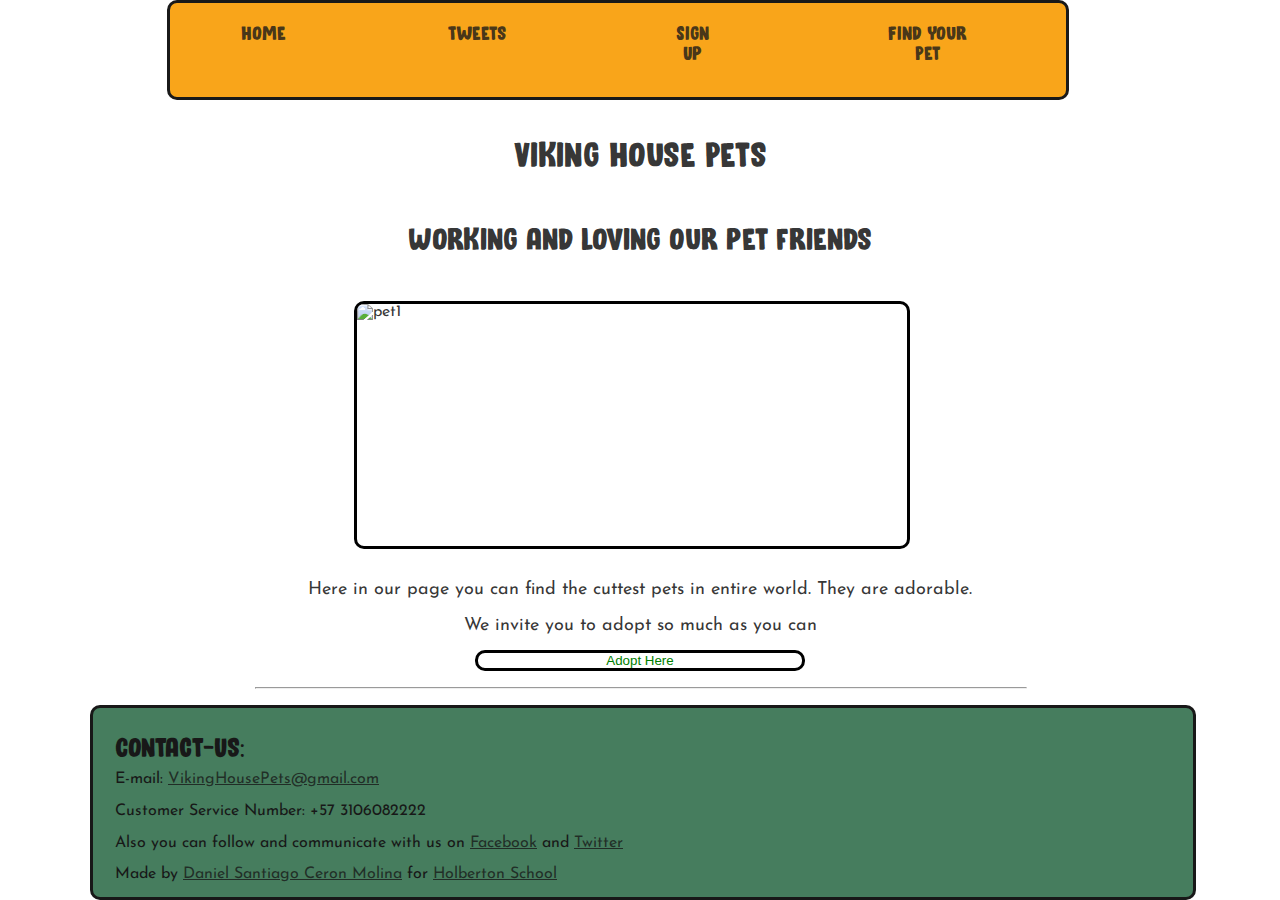
==== commit 810bf7ff: "v1.5.1" ====
--- a/index.html
+++ b/index.html
@@ -26,7 +26,7 @@
     <br>
     <br>
     <br>
-    <br>
+    
 
     <h1 class="titleMaster"> Viking House Pets </h1>
     <h2 class="subtitleMaster"> Working and loving our pet friends </h2>
--- a/main.css
+++ b/main.css
@@ -111,7 +111,10 @@
     margin-left: 15%    
 }
 .mainImage{
-    border: 2px black solid;
+    border-radius: 10px 10px 10px 10px;
+-moz-border-radius: 10px 10px 10px 10px;
+-webkit-border-radius: 10px 10px 10px 10px;
+    border:black solid 3px;
 }
 @font-face{
     font-family: 'Bloomer';
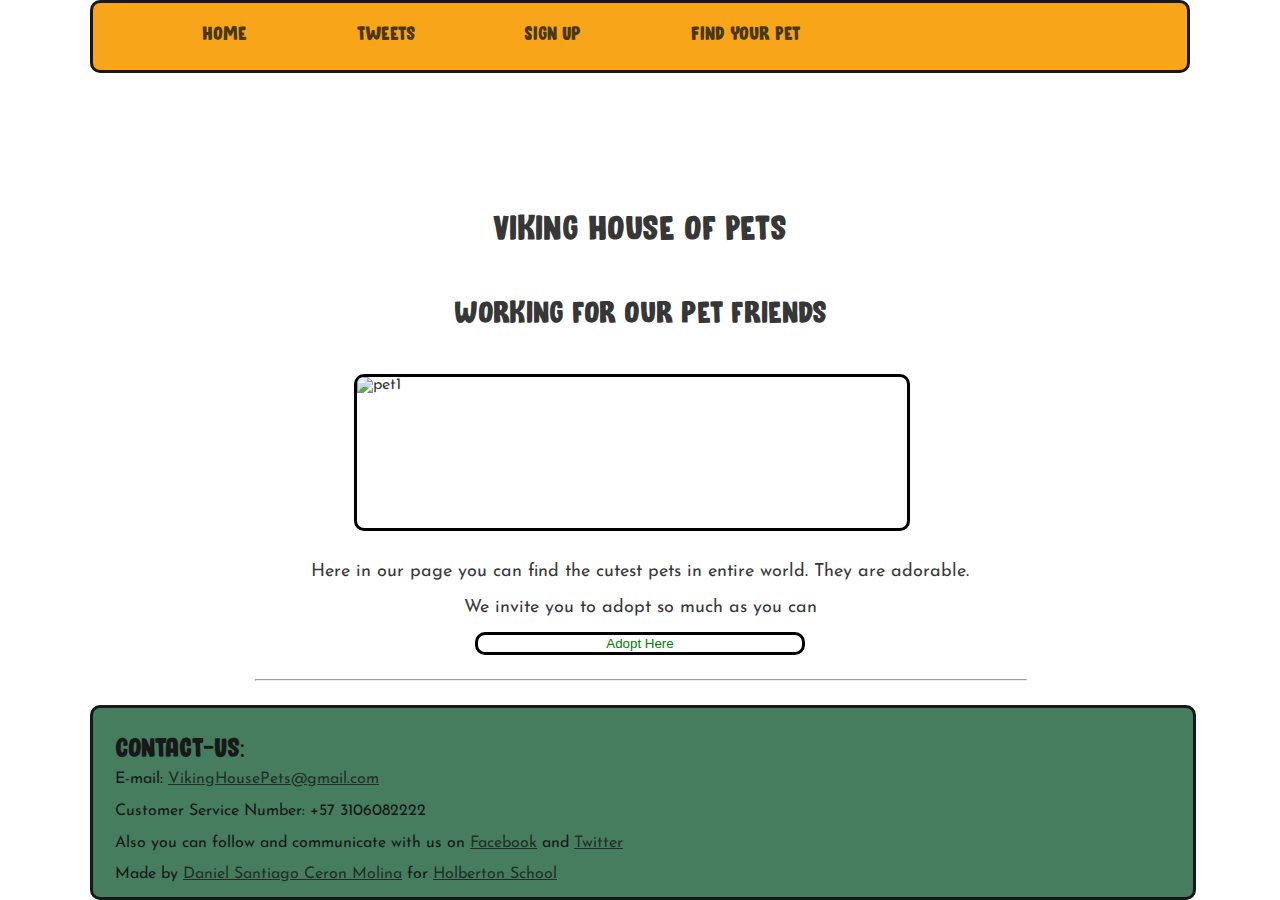
==== commit 073a6e53: "V1.6.1" ====
--- a/index.html
+++ b/index.html
@@ -5,7 +5,7 @@
     <meta charset="UTF-8">
     <meta name="viewport" content="width=device-width, initial-scale=1.0">
     <meta http-equiv="X-UA-Compatible" content="ie=edge">
-    <title> Viking House Pets </title>
+    <title> Viking House of Pets </title>
     <link href="cssImport.css" rel="stylesheet">
     <link rel="stylesheet" href="main.css">
     <script src="main.js"></script>
@@ -28,8 +28,8 @@
     <br>
     
 
-    <h1 class="titleMaster"> Viking House Pets </h1>
-    <h2 class="subtitleMaster"> Working and loving our pet friends </h2>
+    <h1 class="titleMaster"> Viking House of Pets </h1>
+    <h2 class="subtitleMaster"> Working for our pet friends </h2>
 
     <br><br>
 
@@ -37,7 +37,7 @@
     <br>
     <br>
     <div class="text imText">
-        <p class="sizeText"> Here in our page you can find the cuttest pets in entire world. They are adorable.
+        <p class="sizeText"> Here in our page you can find the cutest pets in entire world. They are adorable.
 
             <br> <br> We invite you to adopt so much as you can </p>
     </div>  
--- a/main.css
+++ b/main.css
@@ -1,16 +1,21 @@
-*{
-    padding: 0%;
-    margin: 0;
-}
+
 
 .headerPro{
     display: flex;
+    
 }
 .headerPro > *{
+    
+    margin-left: 10%;
+    height: 6%;
+}
+
+
+/*.headerPro > *{
     padding-right: 10%;
     text-align: center;
     margin-left: 8%;
-}
+}*/
 body{
     display: flex;
     flex-direction: column;
@@ -25,6 +30,7 @@
     overflow-y:auto;
     display: flex;
 }
+
 aside{
     flex: 1;
     overflow-y:auto;
@@ -56,12 +62,12 @@
     height: 50%;
     
 }
-header{
+/*header{
     margin-left: 15%;
-    width: 70%;
+    width: 45%;
     background-color: transparent;
     
-}
+}*/
 aside{
     background-color: transparent;
 }
@@ -81,14 +87,15 @@
     /*background-color: #0276A4;*/
     background-color: #F99C02;
     color: black;
-    height: 6%;
+    /*height: 6%;*/
     opacity: 0.9;
     border-radius: 10px 10px 10px 10px;
 -moz-border-radius: 10px 10px 10px 10px;
 -webkit-border-radius: 10px 10px 10px 10px;
     border: black 3px solid;
-    position: fixed;
-    margin-left: 6%; 
+    /*position: fixed;*/
+    /*margin-left: 6%;*/ 
+
     
     
 }
@@ -120,7 +127,7 @@
     font-family: 'Bloomer';
     src: url("Bloomer.otf");
 }
-h1, h2, .footerTitle{
+h1, h2, h3, .footerTitle{
     font-family: 'Bloomer';
 }
 
@@ -133,4 +140,25 @@
 }
 .footerContent{
     margin-left: 2%;    
-}+}
+.textCenter{
+    text-align: center;
+}
+.downText{
+    margin-top: 50%
+}
+.textPet2{
+    margin-top: 100%; 
+}
+.textPet3{
+    margin-top: 120%; 
+}
+.textPet4{
+    margin-top: 125%; 
+}
+.textPet5{
+    margin-top: 110%; 
+}
+.textPet6{
+    margin-top: 100%;
+}
